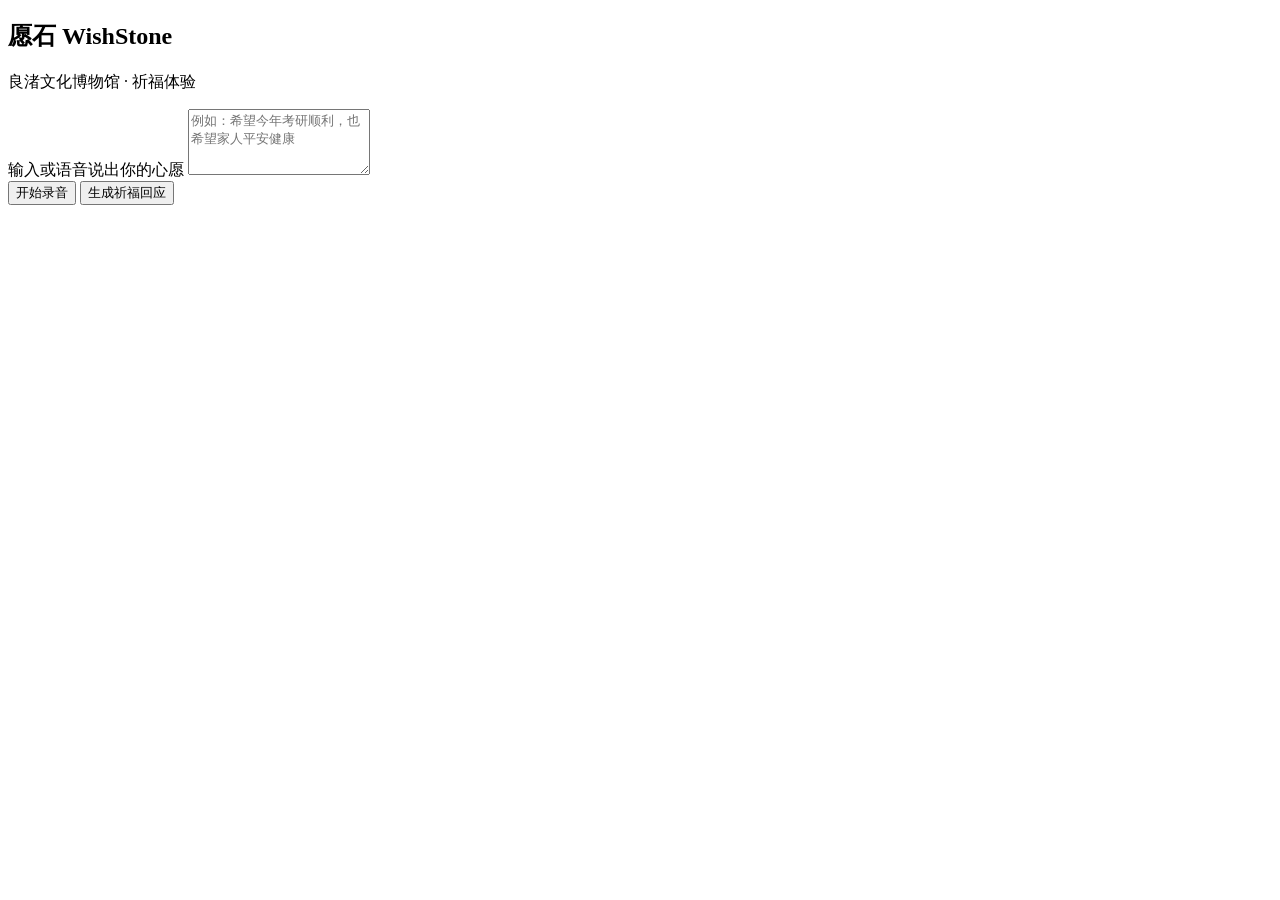
==== app/static/index.html @ eb15060d "initial commit" ====
<!doctype html>
<html lang="zh-CN">
  <head>
    <meta charset="UTF-8" />
    <meta name="viewport" content="width=device-width, initial-scale=1.0" />
    <title>愿石 WishStone - 祈福装置</title>
    <link rel="stylesheet" href="/style.css" />
  </head>
  <body>
    <main class="container kiosk">
      <section class="card">
        <h1>愿石 WishStone</h1>
        <p class="subtitle">良渚文化博物馆 · 祈福体验</p>

        <label for="wishInput">输入或语音说出你的心愿</label>
        <textarea id="wishInput" rows="4" placeholder="例如：希望今年考研顺利，也希望家人平安健康"></textarea>

        <div class="row">
          <button id="recordBtn" class="btn secondary">开始录音</button>
          <button id="submitBtn" class="btn">生成祈福回应</button>
        </div>

        <audio id="previewAudio" controls hidden></audio>

        <section id="result" class="result" hidden>
          <h2>守护者回应</h2>
          <p id="replyText"></p>
          <div class="row">
            <a id="blessingLink" class="btn" target="_blank">打开专属回听页</a>
          </div>
          <div class="meta" id="meta"></div>
        </section>
      </section>
    </main>
    <script src="/kiosk.js"></script>
  </body>
</html>
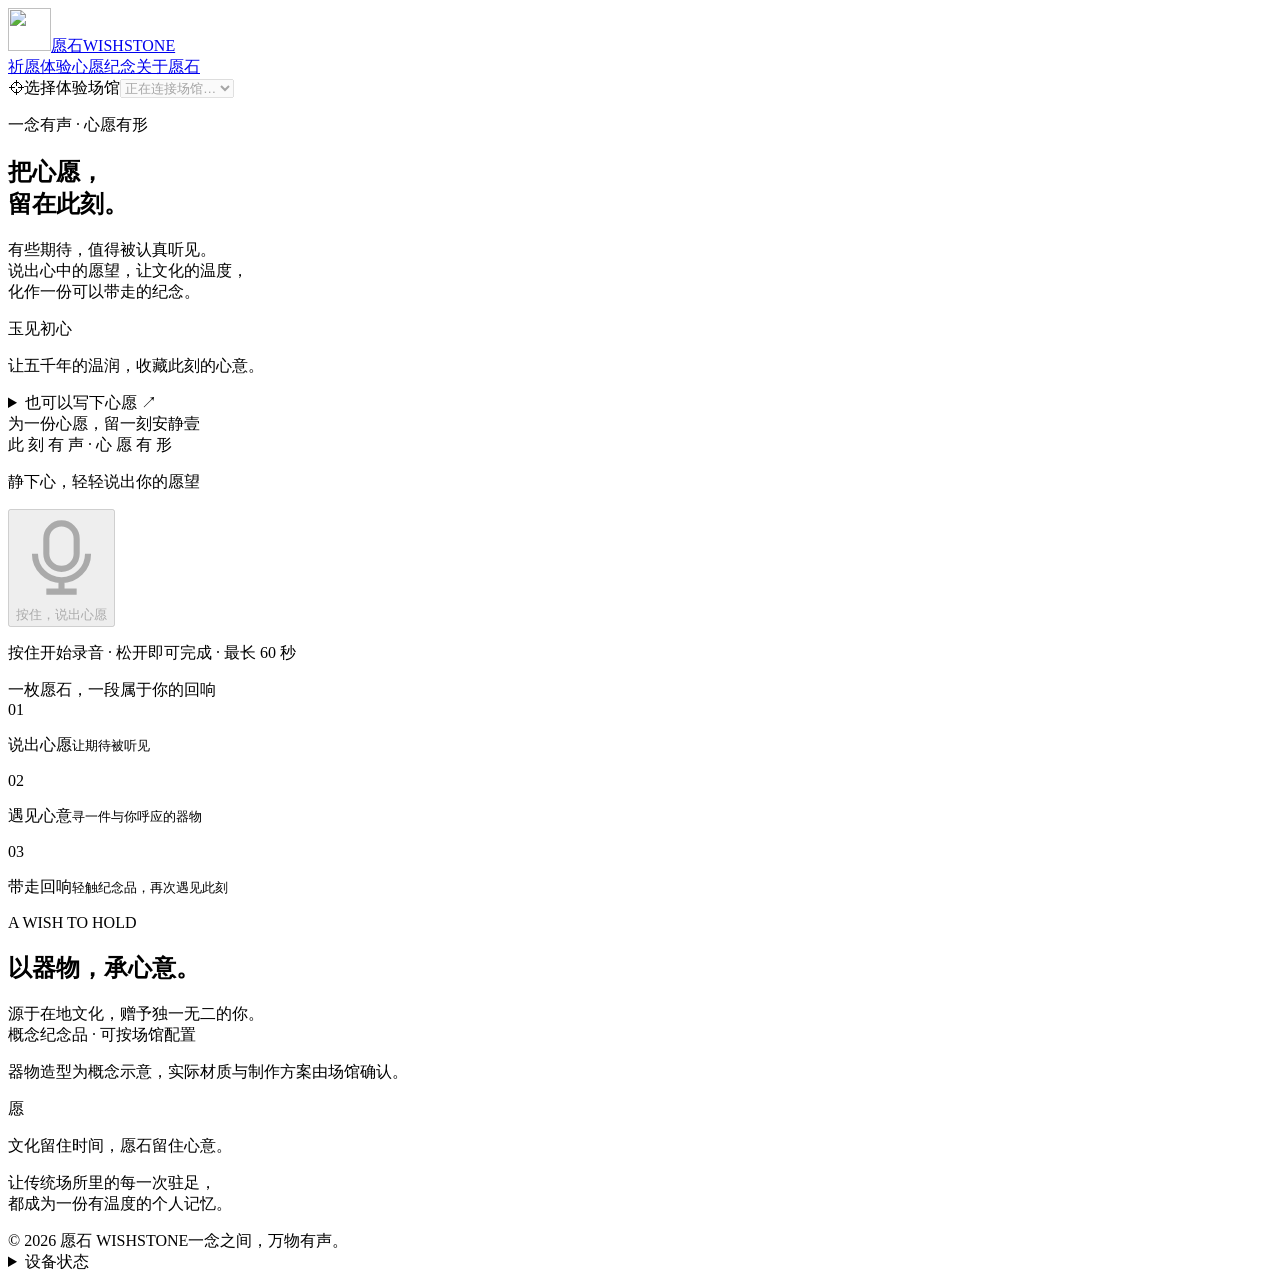
==== commit 53b2d9aa: "feat: introduce WishStone 2.0 workflow and visual showcase" ====
--- a/app/static/index.html
+++ b/app/static/index.html
@@ -1,37 +1,61 @@
 <!doctype html>
 <html lang="zh-CN">
-  <head>
-    <meta charset="UTF-8" />
-    <meta name="viewport" content="width=device-width, initial-scale=1.0" />
-    <title>愿石 WishStone - 祈福装置</title>
-    <link rel="stylesheet" href="/style.css" />
-  </head>
-  <body>
-    <main class="container kiosk">
-      <section class="card">
-        <h1>愿石 WishStone</h1>
-        <p class="subtitle">良渚文化博物馆 · 祈福体验</p>
+<head>
+  <meta charset="UTF-8" />
+  <meta name="viewport" content="width=device-width, initial-scale=1" />
+  <meta name="theme-color" content="#274e42" />
+  <title>愿石 WishStone · 让心愿有形</title>
+  <link rel="icon" href="/favicon.svg" type="image/svg+xml" />
+  <link rel="apple-touch-icon" href="/brand/wishstone-icon-192.png" />
+  <link rel="stylesheet" href="/v2.css" />
+</head>
+<body>
+  <div class="page-shell">
+    <header class="site-header">
+      <a class="brand" href="/" aria-label="愿石首页"><img class="brand-icon" src="/brand/wishstone-icon.svg" width="43" height="43" alt="" /><span class="brand-name">愿石<span>WISHSTONE</span></span></a>
+      <nav aria-label="主导航"><a class="nav-active" href="#experience">祈愿体验</a><a href="#collection">心愿纪念</a><a href="#about">关于愿石</a></nav>
+      <div class="venue-picker"><span class="location-icon" aria-hidden="true">⌖</span><label class="sr-only" for="venueSelect">选择体验场馆</label><select id="venueSelect" disabled><option>正在连接场馆…</option></select></div>
+    </header>
 
-        <label for="wishInput">输入或语音说出你的心愿</label>
-        <textarea id="wishInput" rows="4" placeholder="例如：希望今年考研顺利，也希望家人平安健康"></textarea>
-
-        <div class="row">
-          <button id="recordBtn" class="btn secondary">开始录音</button>
-          <button id="submitBtn" class="btn">生成祈福回应</button>
+    <main>
+      <section class="hero" id="experience" aria-labelledby="heroTitle">
+        <div class="hero-copy">
+          <p class="eyebrow"><span class="tiny-diamond"></span> 一念有声 · 心愿有形</p>
+          <h1 id="heroTitle">把心愿，<br />留在<span class="title-accent">此刻</span>。</h1>
+          <p class="hero-description">有些期待，值得被认真听见。<br />说出心中的愿望，让文化的温度，<br class="desktop-break" />化作一份可以带走的纪念。</p>
+          <div class="venue-story"><span class="story-rule"></span><div><span id="venueTheme">玉见初心</span><p id="venueDescription">让五千年的温润，收藏此刻的心意。</p></div></div>
+          <details class="text-entry" id="textEntry">
+            <summary>也可以写下心愿 <span aria-hidden="true">↗</span></summary>
+            <form id="wishForm">
+              <label for="wishInput">此刻，你有什么心愿？</label>
+              <textarea id="wishInput" rows="3" maxlength="1000" placeholder="希望今年顺利毕业，也愿家人健康平安。" required></textarea>
+              <div class="input-bottom"><span id="charCount">0 / 1000</span><button class="button primary" id="submitBtn" type="submit">安放心愿 <span aria-hidden="true">↗</span></button></div>
+            </form>
+          </details>
         </div>
 
-        <audio id="previewAudio" controls hidden></audio>
+        <div class="ritual-panel">
+          <div class="panel-heading"><span class="small-orbit" aria-hidden="true"></span><span>为一份心愿，留一刻安静</span><span class="panel-number">壹</span></div>
+          <div class="stone-stage" aria-hidden="true"><div class="orbit orbit-outer"></div><div class="orbit orbit-inner"></div><div class="stone-art" id="heroArt"></div><span class="vertical-poem">此 刻 有 声 · 心 愿 有 形</span><span class="stone-shadow"></span></div>
+          <div class="record-area"><p class="record-caption" id="recordCaption">静下心，轻轻说出你的愿望</p><button id="recordBtn" class="record-button" aria-label="按住说出心愿，松开结束录音" disabled><svg viewBox="0 0 24 24" fill="none" stroke="currentColor" stroke-width="1.6" aria-hidden="true"><rect x="8" y="3" width="8" height="12" rx="4"/><path d="M5 11a7 7 0 0 0 14 0M12 18v3m-4 0h8"/></svg><span id="recordLabel">按住，说出心愿</span><span id="recordTimer" hidden>00:00</span></button><p class="record-hint" id="recordHint">按住开始录音 · 松开即可完成 · 最长 60 秒</p><div class="waveform" id="waveform" hidden aria-hidden="true"><i></i><i></i><i></i><i></i><i></i><i></i><i></i><i></i><i></i></div></div>
+          <span class="panel-footnote">一枚愿石，一段属于你的回响</span>
+        </div>
+      </section>
 
-        <section id="result" class="result" hidden>
-          <h2>守护者回应</h2>
-          <p id="replyText"></p>
-          <div class="row">
-            <a id="blessingLink" class="btn" target="_blank">打开专属回听页</a>
-          </div>
-          <div class="meta" id="meta"></div>
-        </section>
+      <div id="status" class="status-message" role="status" aria-live="polite" hidden></div>
+
+      <section class="journey" aria-label="体验流程"><div><span class="step-number">01</span><p>说出心愿<small>让期待被听见</small></p></div><span class="journey-line" aria-hidden="true"></span><div><span class="step-number">02</span><p>遇见心意<small>寻一件与你呼应的器物</small></p></div><span class="journey-line" aria-hidden="true"></span><div><span class="step-number">03</span><p>带走回响<small>轻触纪念品，再次遇见此刻</small></p></div></section>
+
+      <section id="result" class="result-section" aria-labelledby="resultTitle" tabindex="-1" hidden>
+        <div class="section-heading"><div><p class="eyebrow">YOUR WISH, A LITTLE CLOSER</p><h2 id="resultTitle">心愿，已有回响。</h2></div><button class="text-button" id="resetBtn">开启新的心愿 ↗</button></div>
+        <div class="result-layout"><article class="wish-response"><span class="quote-mark" aria-hidden="true">“</span><p id="recognizedWish" class="recognized-wish"></p><div id="intentTags" class="tags"></div><p id="classificationHint" class="caption"></p><div class="reply-rule"></div><p class="eyebrow">赠你一份祝福</p><p id="replyText" class="reply-text"></p><a id="blessingLink" class="text-link" target="_blank" rel="noopener">打开专属心愿页 <span aria-hidden="true">↗</span></a></article><article class="selected-card"><div id="selectedArt" class="selected-art" aria-hidden="true"></div><p class="eyebrow">为这份心愿挑选</p><h3 id="selectedName"></h3><p id="selectedReason"></p><div class="result-actions"><button id="nfcBtn" class="button primary">珍藏到纪念品 ↗</button><button id="designBtn" class="button light">3D 定制设计任务</button></div><p id="actionStatus" class="caption" role="status" aria-live="polite"></p><div id="nfcPanel" class="nfc-panel" hidden><p id="nfcNotice"></p><label for="nfcUrl">写入标签的链接</label><input id="nfcUrl" readonly /><div class="button-row"><button id="copyNfcBtn" class="button light">复制链接</button><button id="writeNfcBtn" class="button primary" hidden>写入并回读标签</button><button id="cancelNfcBtn" class="button light" hidden>取消写入</button></div><details><summary>使用外部读写器</summary><p>用读写器把上方链接写为 NDEF URL，回读确认后可登记 UID。登记仅保存关联关系。</p><form id="nfcRegisterForm"><label for="nfcUid">标签 UID</label><input id="nfcUid" placeholder="例如 04:A1:B2:C3:D4:E5:F6" required /><button class="button light" id="registerBtn" type="submit">仅登记绑定</button></form></details></div><div id="designPanel" class="design-panel" hidden><p id="designNotice"></p><pre id="designPrompt"></pre><button id="downloadDesignBtn" class="text-button">下载设计任务 JSON ↓</button></div></article></div>
       </section>
+
+      <section class="collection-section" id="collection" aria-labelledby="collectionTitle"><div class="section-heading"><div><p class="eyebrow">A WISH TO HOLD</p><h2 id="collectionTitle">以器物，承心意。</h2></div><p class="section-note">源于在地文化，赠予独一无二的你。<br /><span>概念纪念品 · 可按场馆配置</span></p></div><div id="souvenirGrid" class="souvenir-grid"></div><p class="collection-notice">器物造型为概念示意，实际材质与制作方案由场馆确认。</p></section>
+      <section id="about" class="about-strip"><span class="brand-seal small" aria-hidden="true">愿</span><p>文化留住时间，<span>愿石留住心意。</span></p><p class="about-detail">让传统场所里的每一次驻足，<br />都成为一份有温度的个人记忆。</p></section>
     </main>
-    <script src="/kiosk.js"></script>
-  </body>
+    <footer><span>© 2026 愿石 WISHSTONE</span><span>一念之间，万物有声。</span><details class="device-details"><summary>设备状态</summary><p id="deviceStatus">正在检查连接…</p><p>录音仅用于本次转写，默认不保存原始音频。心愿文本会保存以供纪念页查看；拥有链接的人可访问。</p><a href="/admin">管理入口 ↗</a></details></footer>
+  </div>
+  <script type="module" src="/kiosk.js"></script>
+</body>
 </html>
